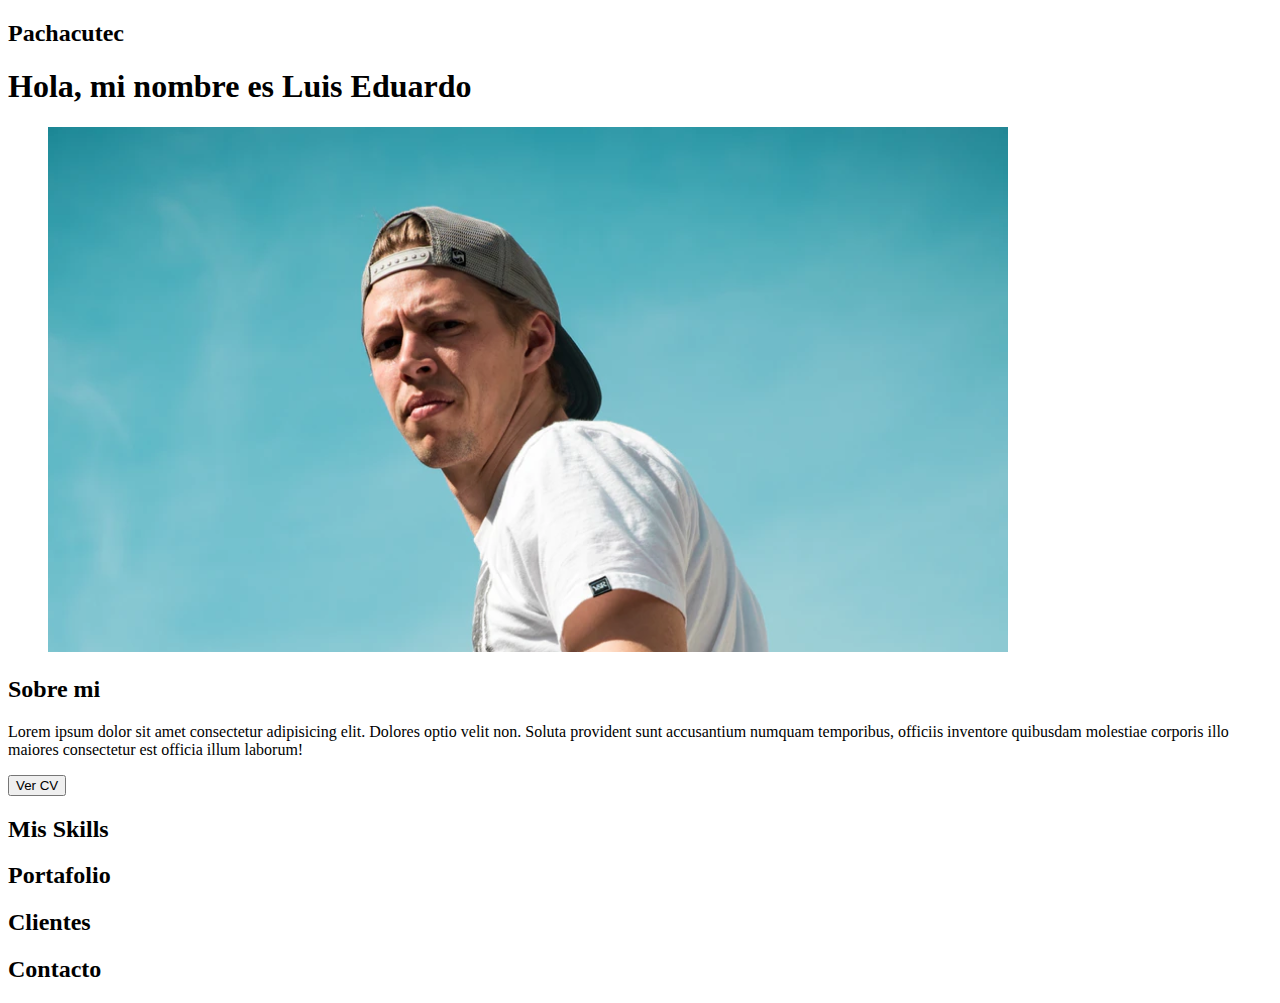
==== index.html @ f2737b41 "Hackaton S2 iniciando" ====
<!DOCTYPE html>
<html lang="en">
<head>
    <meta charset="UTF-8">
    <meta name="viewport" content="width=device-width, initial-scale=1.0">
    <title>HACKATON S2 - RETO 4</title>
</head>
<body>
<header>
</header>
<main>
<section>
    <h2>Pachacutec</h2>
    <h1>Hola, mi nombre es Luis Eduardo</h1>    
    <figure>
        <img src="./images/image 1.png" alt="Fondo">
    </figure>
</section>

<section>
    <h2>Sobre mi</h2>
<p>Lorem ipsum dolor sit amet consectetur adipisicing elit. Dolores optio velit non. Soluta provident sunt accusantium numquam temporibus, officiis inventore quibusdam molestiae corporis illo maiores consectetur est officia illum laborum!</p>
<button name="view cv">Ver CV</button>

</section>

<section>
    <h2>Mis Skills</h2>
</section>

<section>
    <h2>Portafolio</h2>
</section>

<section>
    <h2>Clientes</h2>
</section>

<section>
    <h2>Contacto</h2>
</section>

</main>

<footer>

</footer>

</body>
</html>
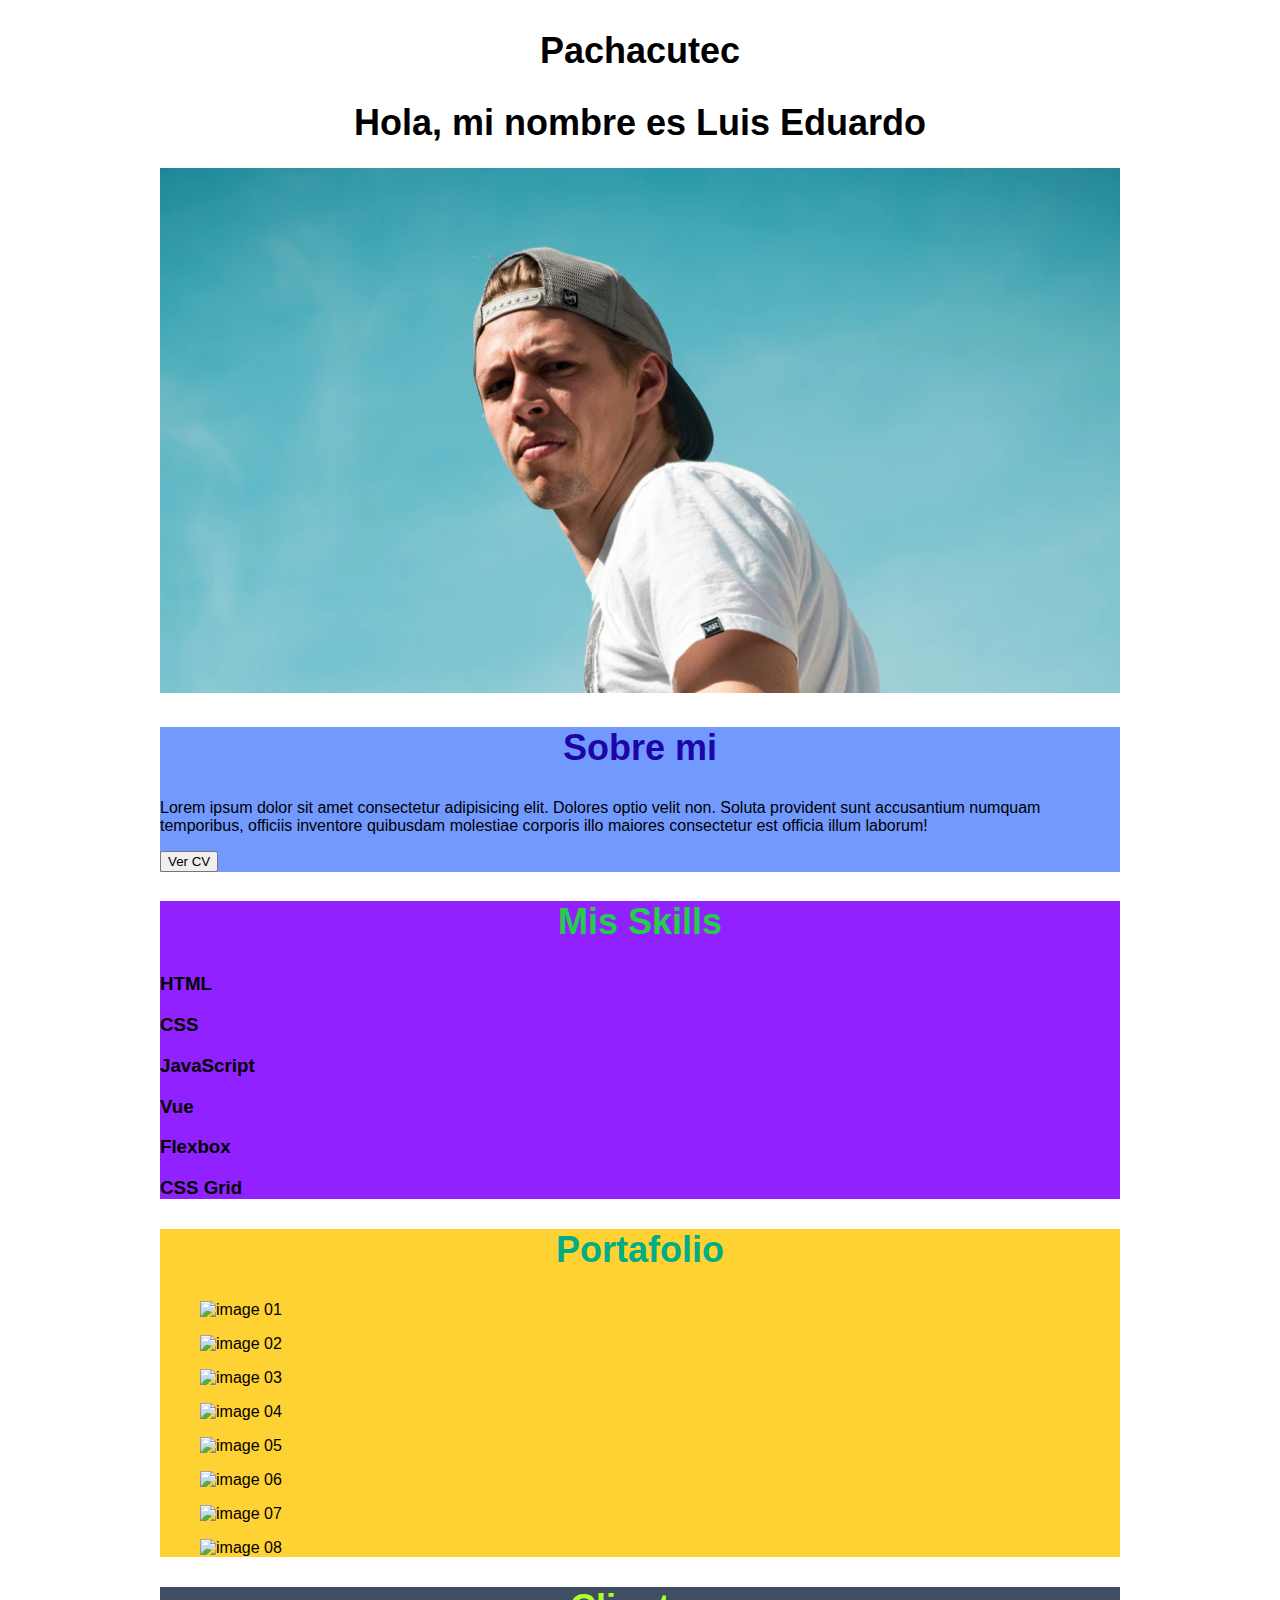
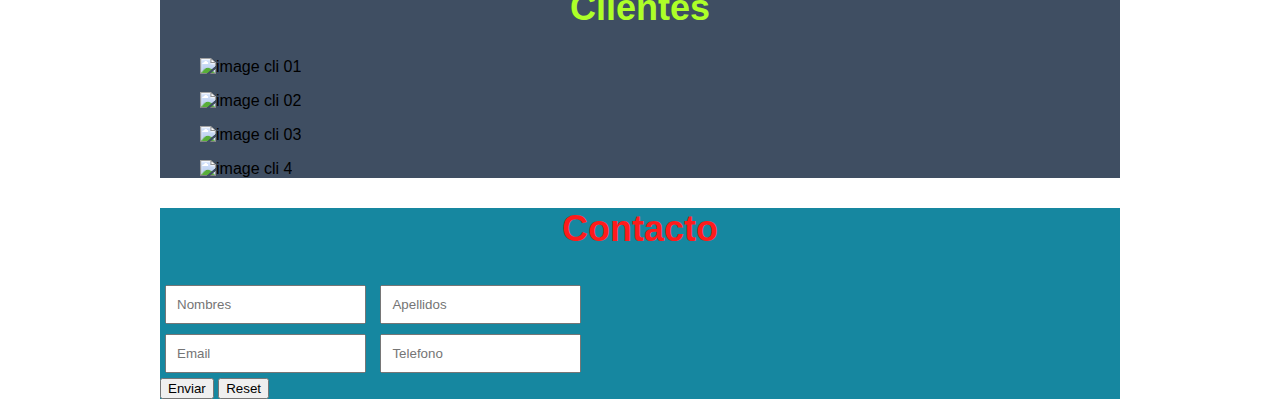
==== commit 4cdd893d: "hacktn S4" ====
--- a/index.html
+++ b/index.html
@@ -3,48 +3,137 @@
 <head>
     <meta charset="UTF-8">
     <meta name="viewport" content="width=device-width, initial-scale=1.0">
-    <title>HACKATON S2 - RETO 4</title>
+    <title>HACKATON PROYECTO PACHAQTEC</title>
+    <link rel="stylesheet" href="./styles/index.css">
 </head>
 <body>
-<header>
-</header>
-<main>
-<section>
-    <h2>Pachacutec</h2>
-    <h1>Hola, mi nombre es Luis Eduardo</h1>    
-    <figure>
-        <img src="./images/image 1.png" alt="Fondo">
-    </figure>
-</section>
+           <header>
+            <section class="home">
+                <h2>Pachacutec</h2>
+                <h1 class="name">Hola, mi nombre es Luis Eduardo</h1>    
+                <figure>
+                    <img src="./images/image 1.png" alt="Fondo">
+                </figure>
+            </section>    
+            </header>
+            
+            <main>
+            <section class="about">
+                <h2>Sobre mi</h2>
+            <p>Lorem ipsum dolor sit amet consectetur adipisicing elit. Dolores optio velit non. Soluta provident sunt accusantium numquam temporibus, officiis inventore quibusdam molestiae corporis illo maiores consectetur est officia illum laborum!</p>
+            <button name="view cv">Ver CV</button>
+            
+            </section>
+            
+            <section class="skills">
+                <h2>Mis Skills</h2>
+                <div class="html">
+                    <h3>HTML</h3>
+                        <div class="line-white">
+                            <div class="line-blue"></div>
+                        </div>
+                </div>
+                <div class="css">
+                    <h3>CSS</h3>
+                        <div class="line-white">
+                            <div class="line-blue"></div>
+                        </div>
+                </div>
+                <div class="javascript">
+                    <h3>JavaScript</h3>
+                        <div class="line-white">
+                            <div class="line-blue"></div>
+                        </div>
+                </div>
+                <div class="vue">
+                    <h3>Vue</h3>
+                        <div class="line-white">
+                            <div class="line-blue"></div>
+                        </div>
+                </div>
+                <div class="flexbox">
+                    <h3>Flexbox</h3>
+                        <div class="line-white">
+                            <div class="line-blue"></div>
+                        </div>
+                </div>
+                <div class="cssgrid">
+                    <h3>CSS Grid</h3>
+                        <div class="line-white">
+                            <div class="line-blue"></div>
+                        </div>
+                </div>
+            
+            
+            </section>
+            
+            <section class="portfolio">
+                <h2>Portafolio</h2>
+                <figure> 
+                    <img src="./images/image-01.png" alt="image 01">
+                </figure>
+                <figure> 
+                    <img src="./images/image-02.png" alt="image 02">
+                </figure>
+                <figure> 
+                    <img src="./images/image-03.png" alt="image 03">
+                </figure>
+                <figure> 
+                    <img src="./images/image-04.png" alt="image 04">
+                </figure>
+                <figure> 
+                    <img src="./images/image-05.png" alt="image 05">
+                </figure>
+                <figure> 
+                    <img src="./images/image-06.png" alt="image 06">
+                </figure>
+                <figure> 
+                    <img src="./images/image-07.png" alt="image 07">
+                </figure>
+                <figure> 
+                    <img src="./images/image-08.png" alt="image 08">
+                </figure>
+            
+            </section>
+            
+            <section class="customers">
+                <h2>Clientes</h2>
+                <figure> 
+                    <img src="./images/image-cli-1.png" alt="image cli 01">
+                </figure>
+                <figure> 
+                    <img src="./images/image-cli-2.png" alt="image cli 02">
+                </figure>
+                <figure> 
+                    <img src="./images/image-cli-3.png" alt="image cli 03">
+                </figure>
+                <figure> 
+                    <img src="./images/image-cli-4.png" alt="image cli 4">
+                </figure>
+                
+            </section>
+            
+            <section class="contacts">
+                <h2>Contacto</h2>
+                <form action="#">
+                    <div>
+                        <input type="text" id="name" placeholder="Nombres" required pattern="[A-Za-z ]+" minlength="1" maxlength="30">
+                        <input type="text" id="lastname" placeholder="Apellidos" required pattern="[A-Za-z ]+" minlength="1" maxlength="40">
+                    </div>
+                    <div>
+                        <input type="email" id="Email" placeholder="Email" required>
+                        <input type="text" id="Phone" placeholder="Telefono" maxlength="9" required pattern="[0-9]+">
+                    </div>
+                    <div>
+                        <button>Enviar</button>
+                        <button type="reset">Reset</button>
+                    </div>
 
-<section>
-    <h2>Sobre mi</h2>
-<p>Lorem ipsum dolor sit amet consectetur adipisicing elit. Dolores optio velit non. Soluta provident sunt accusantium numquam temporibus, officiis inventore quibusdam molestiae corporis illo maiores consectetur est officia illum laborum!</p>
-<button name="view cv">Ver CV</button>
+                </form>
+            </section>
+            
+            </main>
 
-</section>
-
-<section>
-    <h2>Mis Skills</h2>
-</section>
-
-<section>
-    <h2>Portafolio</h2>
-</section>
-
-<section>
-    <h2>Clientes</h2>
-</section>
-
-<section>
-    <h2>Contacto</h2>
-</section>
-
-</main>
-
-<footer>
-
-</footer>
 
 </body>
 </html>--- a/styles/index.css
+++ b/styles/index.css
@@ -0,0 +1,74 @@
+/* Globals */
+body{
+    font-family: Arial, Helvetica, sans-serif;
+    width: 100%;
+    max-width: 960px;
+    margin: auto ;
+}
+h1,h2{
+    font-size: 36px;
+    text-align: center;
+}
+header{
+    width: 100%;
+    padding: 0;
+    margin: 0;
+}
+header figure{
+width: 100%;
+padding: 0;
+margin: 0;
+}
+
+main{
+    width: 100%;
+    max-width: 960px;
+    margin: auto ;
+}
+
+.about{
+    background-color: #7299FE ;
+}
+.about h2{
+    color: #1D06A7;
+    
+}
+.skills{
+    background-color: #9122FF ;
+}
+.skills h2{
+    color: #26CC4B;
+    text-align: center;
+
+        }
+
+.portfolio{
+    background-color:#FFD233;
+}
+.portfolio h2{
+    color: #00AD84;
+}
+
+.customers{
+    background-color: #3F4E62;
+}
+.customers h2{
+    color: #ADFF28;
+}
+
+.contacts{
+background-color: #1687A0
+}
+.contacts h2{
+    color: #FF1B1B;
+    }
+.contacts input{
+    padding: 10px;
+    margin: 5px;
+
+}
+
+
+
+
+
